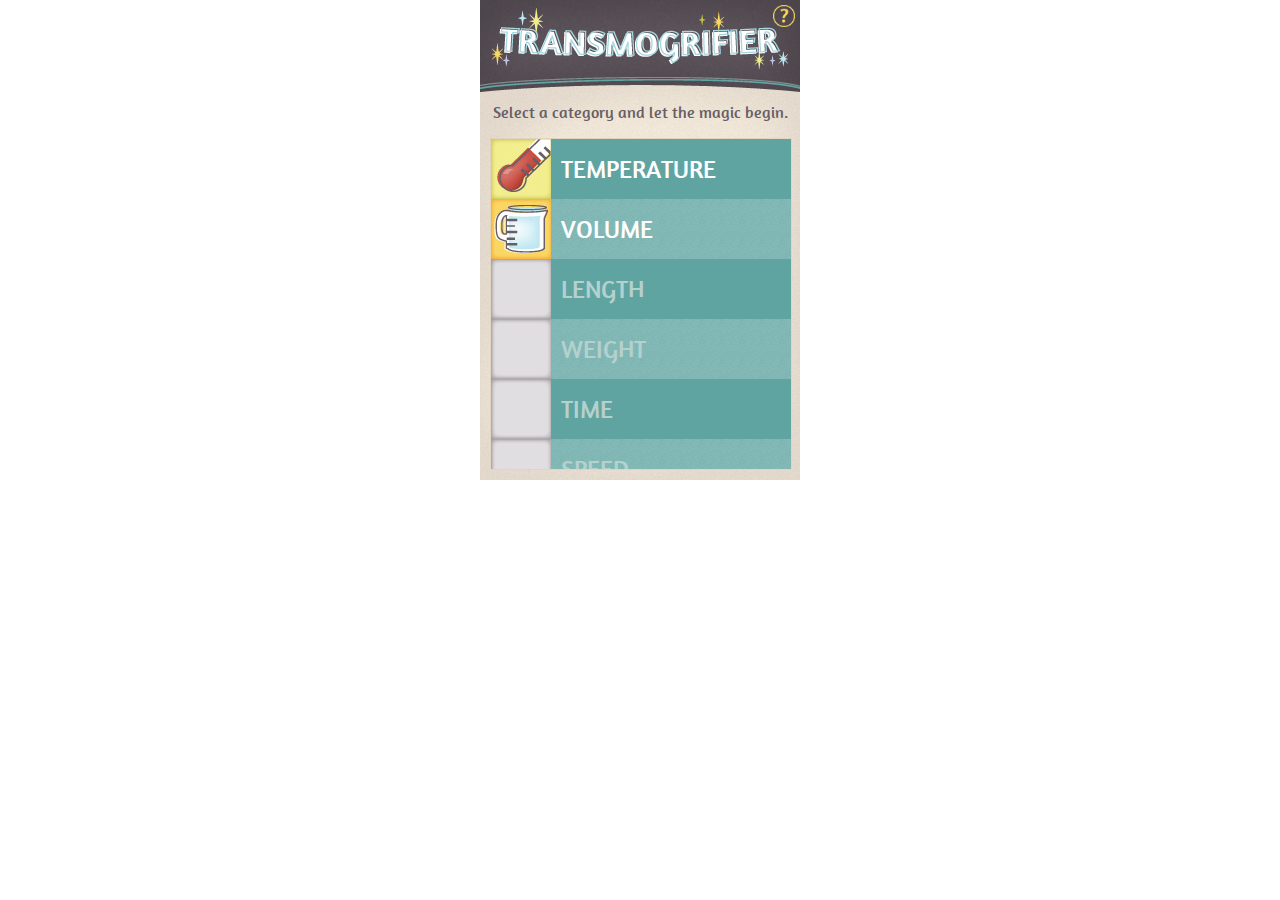
==== www/index.html @ 0f894308 "first update" ====
<!DOCTYPE html>
<html>

    <head>
    
        <meta http-equiv="Content-Type" content="text/html; charset=UTF-8" />
        <meta name="viewport" content="width=device-width" / >
        <title>Transmogrifier</title>
        
        <link href="css/reset.css" rel="stylesheet" type="text/css" />
        <link href="css/styles.css" rel="stylesheet" type="text/css" />
        
        <!--<script src="http://ajax.googleapis.com/ajax/libs/jquery/1/jquery.min.js" type="text/javascript"></script>-->
        <!--<script src="http://code.jquery.com/mobile/1.2.0/jquery.mobile-1.2.0.min.js"></script>-->
        <script src="js/jquery-1.8.2.min.js"></script>
        <script type="text/javascript" src="js/jquery.mobile.custom.min.js"></script>
        <script src="js/custom-form-elements.js" type="text/javascript"></script>
    
    <style>
	</style>
    
    
    </head>

    <body>
    
        <header>
             <div id="question"></div>
        	 <!--<h1>TRANSMOGRIFIER</h1>-->
        </header>
        
        <!-- MODAL BOX -->
        <div id="modalBox">
            <div class="CloseImg" onClick="hidebox('basic-modal-content');">
                <img src='images/x.png' alt='' />
            </div>
            <p>Transmogrifier</p>
        </div>
        <!--  -->
        
        <section>
        	<h2>Select a category and let the magic begin.</h2>
            
            <div id="selection">
            	<ul id="CategoryList">
                	<li><a href="temp.html">
                    	<div class="Icon" id="TempIcon"></div>
                        <h3>TEMPERATURE</h3></a>
                    </li>
                	<li><a href="volume.html">
                    	<div class="Icon" id="VolIcon"></div>
                        <h3>VOLUME</h3></a>
                    </li>
                	<li>
                    	<div class="Icon" id="LengthIcon"></div>
                        <h3>LENGTH</h3>
                    </li>
                	<li>
                    	<div class="Icon" id="WeightIcon"></div>
                        <h3>WEIGHT</h3>
                    </li>
                	<li>
                    	<div class="Icon" id="TimeIcon"></div>
                        <h3>TIME</h3>
                    </li>
                	<li>
                    	<div class="Icon" id="SpeedIcon"></div>
                        <h3>SPEED</h3>
                    </li>
                </ul>
            </div>
            
        </section>

<!-- Reveal Java -->
        <script type="text/javascript">
		$('#question').on('tap', function(event){
			alert("Tapped!");
			event.preventDefault();
				//showbox();
		});
		
		function showbox() {
			$('#modalBox').style.display = "block";
		}
		
		$('#modalBox').on('tap', function(event){
			//alert("Tapped!");
			event.preventDefault();
				//hidebox();
		});
		
		function hidebox() {
			$('#modalBox').style.display = "none";
		}
		
		</script>
        
    </body>

</html>
---- www/css/styles.css ----
@font-face {
    font-family: 'AmaranthRegular';
    src: url('../fonts/Amaranth-webfont.eot');
    src: url('../fonts/Amaranth-webfont.eot?#iefix') format('embedded-opentype'),
         url('../fonts/Amaranth-webfont.woff') format('woff'),
         url('../fonts/Amaranth-webfont.ttf') format('truetype'),
         url('../fonts/Amaranth-webfont.svg#AmaranthRegular') format('svg');
    font-weight: normal;
    font-style: normal;
}

@font-face {
    font-family: 'AmaranthBold';
    src: url('../fonts/Amaranth-Bold-webfont.eot');
    src: url('../fonts/Amaranth-Bold-webfont.eot?#iefix') format('embedded-opentype'),
         url('../fonts/Amaranth-Bold-webfont.woff') format('woff'),
         url('../fonts/Amaranth-Bold-webfont.ttf') format('truetype'),
         url('../fonts/Amaranth-Bold-webfont.svg#AmaranthBold') format('svg');
    font-weight: normal;
    font-style: normal;
}

html{
	font: 18px/27px 'AmaranthRegular', Arial, sans-serif;
}


body{
	width:100%;
	max-width:320px;
	height:480px;
	margin:auto;
	background:url(../images/Back.jpg) center no-repeat;
	/*background-size:cover;*/
}

h1{
	font-family:'AmaranthBold', Arial, sans-serif;
	font-size:30px;
	color:#faf6f0;
	line-height:75px;
	padding-top:10px;
}


header{
	background:url(../images/titleHead.png) no-repeat;
	width:100%;
	height:93px;
}

#question{
	background-image:url(../images/question.png);
	background-size:100%;
	width:6.8%; /*22px*/
	padding-top:6.8%;
	max-width:60px;
	max-height:60px;
	float:right;
	margin-right:5px;
	margin-top:5px;
	cursor:pointer;
}

section{
	width:100%;
}

h2{
	font-family:'AmaranthRegular', Arial, sans-serif;
	font-size:16px;
	color:#685E66;
	line-height:40px;
	text-align:center;
}

#selection{
	overflow:auto;
	width:93.75%;
	height:330px;
	margin:5px 3.125%;
	border: solid 1.5px #E3D4BD;
}

#CategoryList{
}

.Icon{
	background-image:url(../images/icon.jpg);
	width:60px;
	height:60px;
	float:left;
	margin-right:10px;
}

#CategoryList li{
	font-family:'AmaranthRegular', Arial, sans-serif;
	font-size:25px;
	line-height:60px;
	color:#B4D1CE;
}

#CategoryList li a{
	color:#fff;
	text-decoration:none;
}

#CategoryList li:nth-child(odd){
	background:#60a4a1;
}
#CategoryList li:nth-child(even){
	background:url(../images/table.jpg);
}

#TempIcon{
	background-image:url(../images/temp.jpg);
}
#VolIcon{
	background-image:url(../images/volume.jpg);
}


/* CATEGORY PAGE*/

.categoryHead{
	background:url(../images/catHead.png) no-repeat;
}

#tempHead{
	background:url(../images/thermo.png);
	width:57px;
	height:54px;
	float:left;
	margin:10px;
}

form{
	margin:20px 3.125%;
}

input{
	display: block;
	clear: left;
	float: left;
	padding:8px 10px;
	width:123px;
	height:46px;
	background:url(../images/input.png) no-repeat;
	border-style:none;
	font-size:32px;
	font-family:'Roboto', Arial, sans-serif;
	color:#5d565c;
	margin-top:2px;
	margin-right:4.3%; /*14px*/
}
.select{
	position:absolute;
	padding:10px;
	width:123px;
	height:43px;
	background:url(../images/select.png);
	font-size:25px;
	line-height:43px;
	color:#fefdfb;
}
select{
	padding:15px;
	font-size:23px;
	font-family:'Roboto', Arial, sans-serif;
}

/* ALTERNATE STYLING
.styled-select select {
	background: transparent;
	padding:12px 10px;
	width: 143px;
	font-size: 20px;
	line-height:42px;
	font-family:'Roboto', Arial, sans-serif;
	color:#fefdfb;
	line-height: 1;
	border: 0;
	border-radius: 0;
	height: 63px;
	-webkit-appearance: none;
}
.styled-select {
	width: 143px;
	height: 63px;
	overflow: hidden;
	background:url(../images/select.png);
	border: none;
	font-family:'Roboto', Arial, sans-serif;
}
*/

#equals{
	background:url(../images/equal.png) no-repeat;
	width:45px;
	height:35px;
	margin:12px auto;
}

#return{
	width:42px;
	height:43px;
	margin-top:110px;
	margin-left:15px;
}
#return a{
	display:block;
	width:100%;
	height:100%;
	background:url(../images/home.png) no-repeat;
	background-size:contain;
}
	
	
/* MODAL */
#modalBox{
	display:none;
	height:300px;
	width:300px;
	position:absolute;
	z-index:9998;
	margin:auto;
	color:black;
	background-color:#333;
	border:0px solid #444;
	padding:20px;
	border-radius: 3px;
	box-shadow: 2px 3px 5px #111;
}

.CloseImg {
	float:right;
	margin-top:-15px;
	margin-right:-15px;
	width:25px;
	height:29px;
	cursor:pointer;
	opacity: .8;
}

.CloseImg:hover {
	opacity: 1;
}


/* MOBILE STYLES: PORTRAIT */
@media only screen and (max-width: 479px){
	
	
}

/* MOBILE STYLES: LANDSCAPE */
@media only screen and (min-width: 480px) and (max-width: 767px){
	
	
}

/* TABLET STYLES: PORTRAIT */
@media only screen and (min-width: 768px) and (max-width: 959px){
	
	
}

/* TABLET STYLES: LANDSCAPE */
@media only screen and (min-width: 960px) and (max-width: 1024px){
	
	
}

/* DESKTOP STYLES */
@media only screen and (min-width: 1025px){
	
	
}
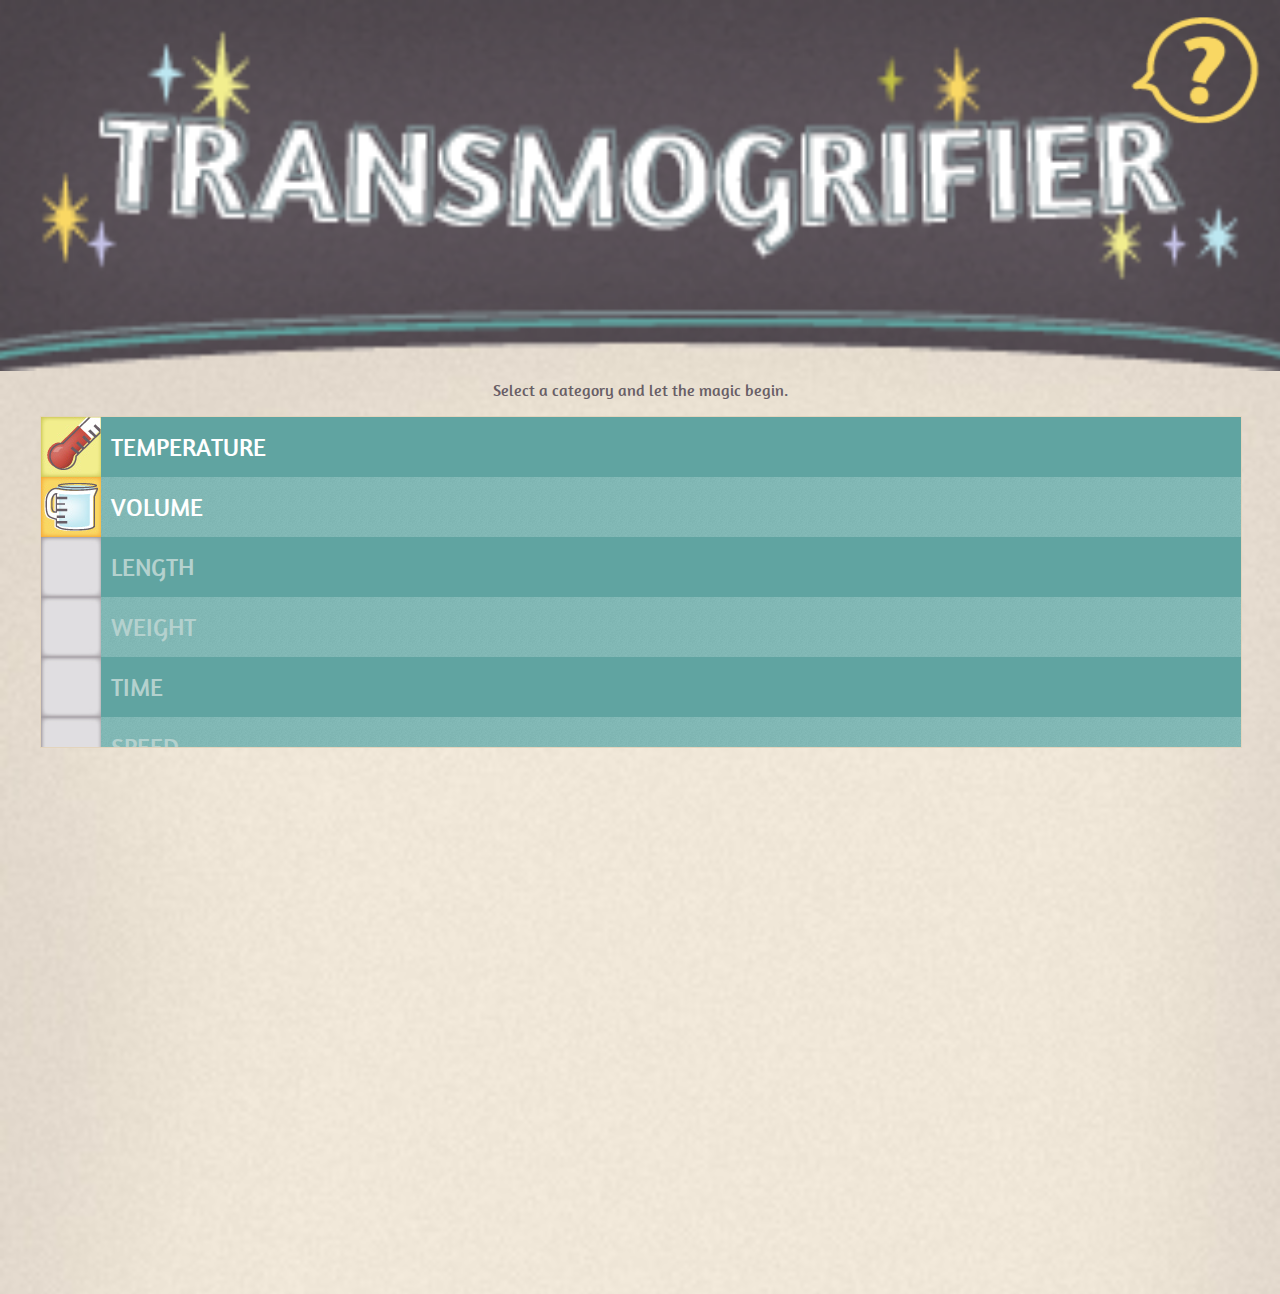
==== commit bdd509d3: "update april 24" ====
--- a/www/index.html
+++ b/www/index.html
@@ -24,19 +24,27 @@
 
     <body>
     
-        <header>
-             <div id="question"></div>
+        <div id="question"></div>
+    <!-- MODAL BOX -->
+        <div id="modalMask" style="display:none;">
+            <div id="modalBox">
+                <div class="CloseImg" onClick="hidebox('basic-modal-content');">
+                    <img src='images/x.png' alt='' />
+                </div>
+                <h4>trans·mog·ri·fy</h4>
+                <div id="pronounciation"></div>
+                <h5>VERB</h5><p>1. to transform, esp. in a surprising or magical manner.<br>
+                2. to convert measurement units in the blink of an eye.</p>
+                <h5>SYNONYMS</h5><p>transform - alter - change - transmute - convert</p>
+            </div>
+        </div>
+        <!--  -->
+        
+            <header>     
         	 <!--<h1>TRANSMOGRIFIER</h1>-->
         </header>
         
-        <!-- MODAL BOX -->
-        <div id="modalBox">
-            <div class="CloseImg" onClick="hidebox('basic-modal-content');">
-                <img src='images/x.png' alt='' />
-            </div>
-            <p>Transmogrifier</p>
-        </div>
-        <!--  -->
+        
         
         <section>
         	<h2>Select a category and let the magic begin.</h2>
@@ -75,24 +83,37 @@
 <!-- Reveal Java -->
         <script type="text/javascript">
 		$('#question').on('tap', function(event){
-			alert("Tapped!");
+			//alert("Tapped!");
 			event.preventDefault();
-				//showbox();
+				showbox('modalMask');
 		});
 		
-		function showbox() {
-			$('#modalBox').style.display = "block";
+		function showbox(box) {
+			//$('#modalMask').style.display = "block";
+			var box=document.getElementById(box);
+			if (box.style.display == "block") box.style.display = "none";
+				  else box.style.display = "block";
 		}
 		
-		$('#modalBox').on('tap', function(event){
-			//alert("Tapped!");
+		$('#modalMask').on('tap', function(event){
 			event.preventDefault();
-				//hidebox();
+			if($(event.target).is('#pronounciation')) {
+				//play the pronounciation
+				alert('"Trans·mog·ri·fy"');
+			}
+			else if($(event.target).is('h4')) {
+			}
+			else if($(event.target).is('h5')) {
+			}
+			else if($(event.target).is('p')) {
+			}
+			else if($(event.target).is('#modalBox')) {
+			}
+			else{
+				//alert("closing the box");
+				showbox('modalMask');
+			}
 		});
-		
-		function hidebox() {
-			$('#modalBox').style.display = "none";
-		}
 		
 		</script>
         
--- a/www/css/styles.css
+++ b/www/css/styles.css
@@ -27,39 +27,55 @@
 
 body{
 	width:100%;
-	max-width:320px;
+	/*max-width:320px;*/
 	height:480px;
 	margin:auto;
-	background:url(../images/Back.jpg) center no-repeat;
-	/*background-size:cover;*/
+	background-color:#e1d7ca;
+	background-image:url(../images/Back.jpg);
+	background-repeat:no-repeat;
+	background-size:cover;
+}
+
+#question{
+	position:absolute;
+	right:1.56%;
+	top:1.56%;
+	background-image:url(../images/question.png);
+	background-position:top right;
+	background-repeat:no-repeat;
+	background-size:65%;
+	width:15.6%; /*22px*/
+	padding-top:100%;
+	/*max-width:60px;
+	max-height:60px;*/
+	/*float:right;
+	margin-right:5px;
+	margin-top:5px;*/
+	cursor:pointer;
+}
+
+
+header{
+	background:url(../images/titleHead.png) top no-repeat;
+	background-size:cover;
+	width:100%;
+	/*height:93px;*/
+	padding-top:29%;
+}
+
+#head{
+	position:absolute;
+	top:0;
+	width:100%;
 }
 
 h1{
+	float:left;
 	font-family:'AmaranthBold', Arial, sans-serif;
 	font-size:30px;
 	color:#faf6f0;
 	line-height:75px;
 	padding-top:10px;
-}
-
-
-header{
-	background:url(../images/titleHead.png) no-repeat;
-	width:100%;
-	height:93px;
-}
-
-#question{
-	background-image:url(../images/question.png);
-	background-size:100%;
-	width:6.8%; /*22px*/
-	padding-top:6.8%;
-	max-width:60px;
-	max-height:60px;
-	float:right;
-	margin-right:5px;
-	margin-top:5px;
-	cursor:pointer;
 }
 
 section{
@@ -123,24 +139,36 @@
 /* CATEGORY PAGE*/
 
 .categoryHead{
-	background:url(../images/catHead.png) no-repeat;
+	background:url(../images/catHead.png) top no-repeat;
+	background-size:cover;
 }
 
 #tempHead{
-	background:url(../images/thermo.png);
-	width:57px;
-	height:54px;
+	background:url(../images/thermo.png) no-repeat;
+	background-size:contain;
+	width:17.81%; /*57px*/
+	padding-top:94.73%;
 	float:left;
-	margin:10px;
+	margin:3.125%;
+}
+#volHead{
+	background:url(../images/vol.png) no-repeat;
+	background-size:contain;
+	width:15%; /*48px*/
+	padding-top:89.58%;
+	float:left;
+	margin:6% 3.125% 0 7%;
 }
 
 form{
-	margin:20px 3.125%;
+	position:relative;
+	width:300px;
+	margin:20px auto; /*3.125%*/
 }
 
 input{
 	display: block;
-	clear: left;
+	/*clear: left;*/
 	float: left;
 	padding:8px 10px;
 	width:123px;
@@ -155,44 +183,23 @@
 }
 .select{
 	position:absolute;
+	right:0px;
+	/*display:block;*/
+	float:right;
 	padding:10px;
-	width:123px;
+	width:123px; /*41%*/
 	height:43px;
 	background:url(../images/select.png);
-	font-size:25px;
+	font-size:23px;
 	line-height:43px;
 	color:#fefdfb;
 }
 select{
 	padding:15px;
-	font-size:23px;
+	font-size:22px;
 	font-family:'Roboto', Arial, sans-serif;
-}
-
-/* ALTERNATE STYLING
-.styled-select select {
-	background: transparent;
-	padding:12px 10px;
-	width: 143px;
-	font-size: 20px;
-	line-height:42px;
-	font-family:'Roboto', Arial, sans-serif;
-	color:#fefdfb;
-	line-height: 1;
-	border: 0;
-	border-radius: 0;
-	height: 63px;
-	-webkit-appearance: none;
-}
-.styled-select {
-	width: 143px;
-	height: 63px;
-	overflow: hidden;
-	background:url(../images/select.png);
-	border: none;
-	font-family:'Roboto', Arial, sans-serif;
-}
-*/
+	cursor:pointer;
+}
 
 #equals{
 	background:url(../images/equal.png) no-repeat;
@@ -202,34 +209,40 @@
 }
 
 #return{
-	width:42px;
-	height:43px;
+	width:13.125%;
+	/*height:43px;*/
 	margin-top:110px;
-	margin-left:15px;
+	margin-left:4.687%; /*15px*/
 }
 #return a{
 	display:block;
 	width:100%;
-	height:100%;
+	padding-top:100%;
 	background:url(../images/home.png) no-repeat;
 	background-size:contain;
 }
 	
 	
 /* MODAL */
+#modalMask{
+	display:;
+	position:absolute;
+	background-color:rgba(00, 00, 00, .7);
+	width:100%;
+	height:100%;
+	padding:0;
+	margin:0;
+}
+
 #modalBox{
-	display:none;
-	height:300px;
-	width:300px;
-	position:absolute;
-	z-index:9998;
-	margin:auto;
-	color:black;
-	background-color:#333;
-	border:0px solid #444;
-	padding:20px;
+	display:;
+	width:81.25%;
+	margin:100px 3.125%;
+	color:white;
+	background-color:#4C484B;
+	padding:25px 6.25%;
 	border-radius: 3px;
-	box-shadow: 2px 3px 5px #111;
+	box-shadow: 0 0 10px #111;
 }
 
 .CloseImg {
@@ -246,33 +259,49 @@
 	opacity: 1;
 }
 
+h4{
+	font-family:'AmaranthBold', Arial, sans-serif;
+	font-size:30px;
+	color:#faf6f0;
+}
+h5{
+	color:#C8CDCE;
+	font-size:14px;
+	margin-top:15px;
+}
+
+#pronounciation{
+	background:url(../images/phonetic.jpg) no-repeat;
+	width:182px;
+	height:23px;
+	margin-bottom:20px;
+}
+
+
 
 /* MOBILE STYLES: PORTRAIT */
-@media only screen and (max-width: 479px){
-	
-	
-}
-
-/* MOBILE STYLES: LANDSCAPE */
-@media only screen and (min-width: 480px) and (max-width: 767px){
-	
-	
+@media only screen and (max-width: 767px){
+	
+	h1{
+		font-size:30px;
+		line-height:75px;
+	}
 }
 
 /* TABLET STYLES: PORTRAIT */
-@media only screen and (min-width: 768px) and (max-width: 959px){
-	
-	
-}
-
-/* TABLET STYLES: LANDSCAPE */
-@media only screen and (min-width: 960px) and (max-width: 1024px){
-	
-	
+@media only screen and (min-width: 768px) and (max-width: 1024px){
+	
+	h1{
+		font-size:60px;
+		line-height:200px;
+	}
 }
 
 /* DESKTOP STYLES */
 @media only screen and (min-width: 1025px){
 	
-	
+	h1{
+		font-size:90px;
+		line-height:300px;
+	}
 }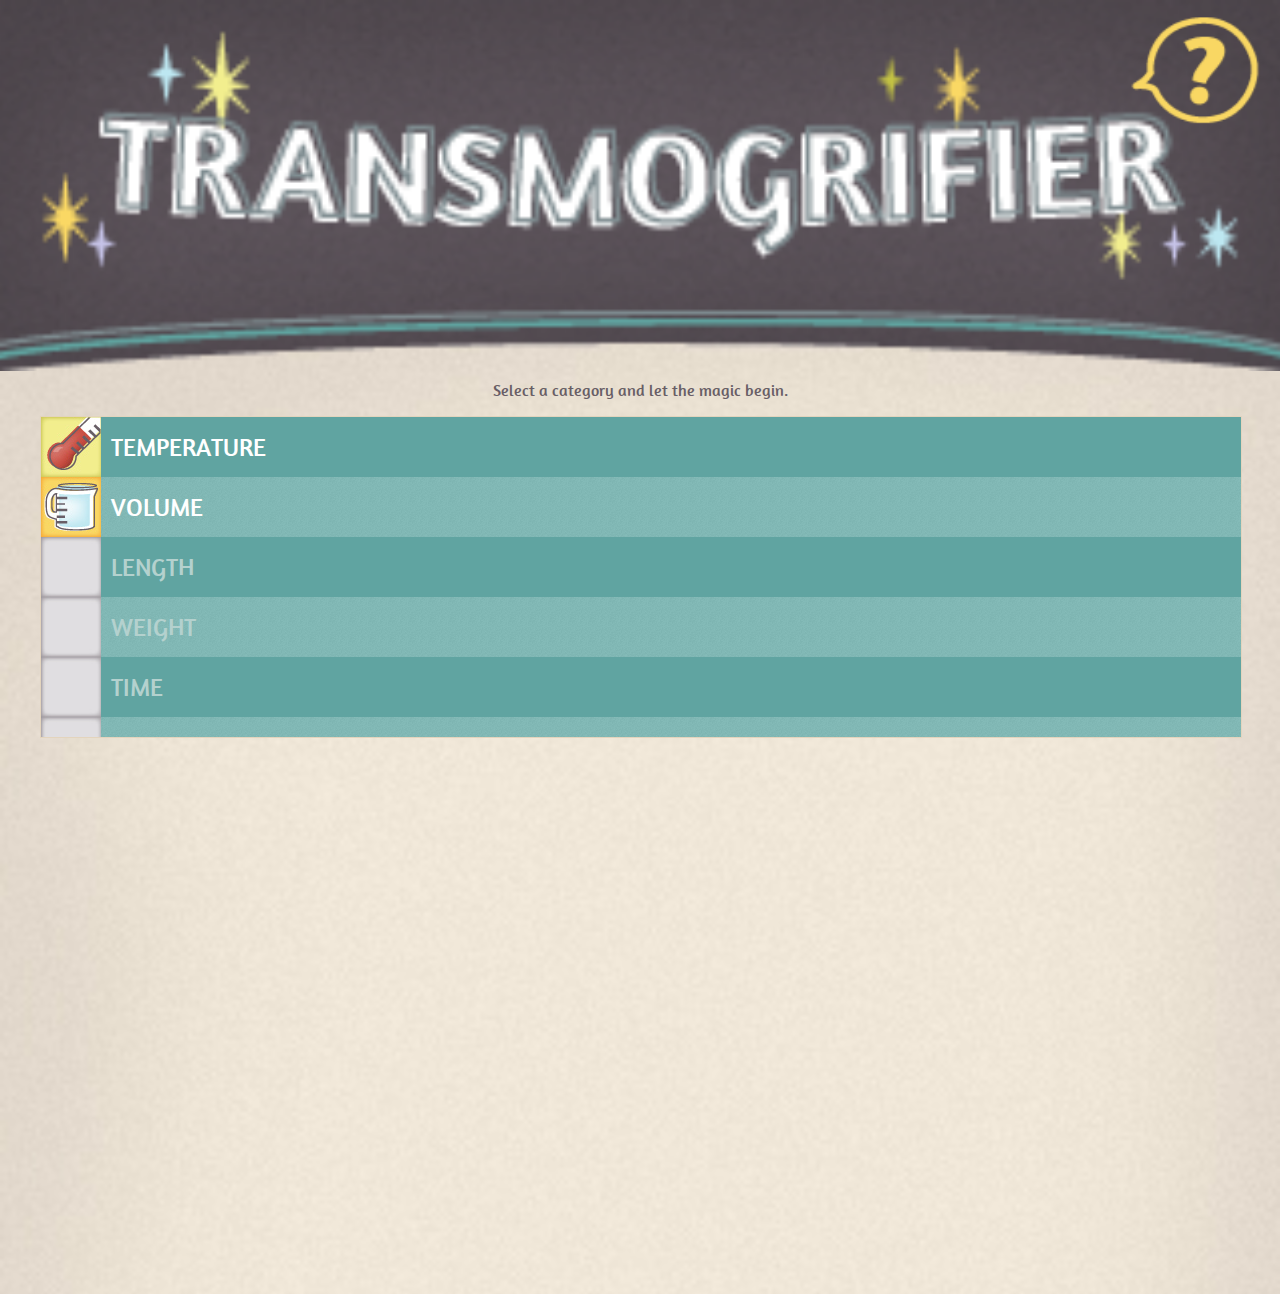
==== commit 67fdff67: "April 29 update" ====
--- a/www/index.html
+++ b/www/index.html
@@ -28,9 +28,6 @@
     <!-- MODAL BOX -->
         <div id="modalMask" style="display:none;">
             <div id="modalBox">
-                <div class="CloseImg" onClick="hidebox('basic-modal-content');">
-                    <img src='images/x.png' alt='' />
-                </div>
                 <h4>trans·mog·ri·fy</h4>
                 <div id="pronounciation"></div>
                 <h5>VERB</h5><p>1. to transform, esp. in a surprising or magical manner.<br>
--- a/www/css/styles.css
+++ b/www/css/styles.css
@@ -28,7 +28,7 @@
 body{
 	width:100%;
 	/*max-width:320px;*/
-	height:480px;
+	/*height:480px;*/
 	margin:auto;
 	background-color:#e1d7ca;
 	background-image:url(../images/Back.jpg);
@@ -93,7 +93,7 @@
 #selection{
 	overflow:auto;
 	width:93.75%;
-	height:330px;
+	height:320px; /*330px*/
 	margin:5px 3.125%;
 	border: solid 1.5px #E3D4BD;
 }
@@ -164,6 +164,11 @@
 	position:relative;
 	width:300px;
 	margin:20px auto; /*3.125%*/
+}
+
+#formTop, #formBottom{
+	width:100%;
+	height:70px;
 }
 
 input{
@@ -211,7 +216,7 @@
 #return{
 	width:13.125%;
 	/*height:43px;*/
-	margin-top:110px;
+	margin-top:95px;
 	margin-left:4.687%; /*15px*/
 }
 #return a{
@@ -275,6 +280,7 @@
 	width:182px;
 	height:23px;
 	margin-bottom:20px;
+	cursor:pointer;
 }
 
 
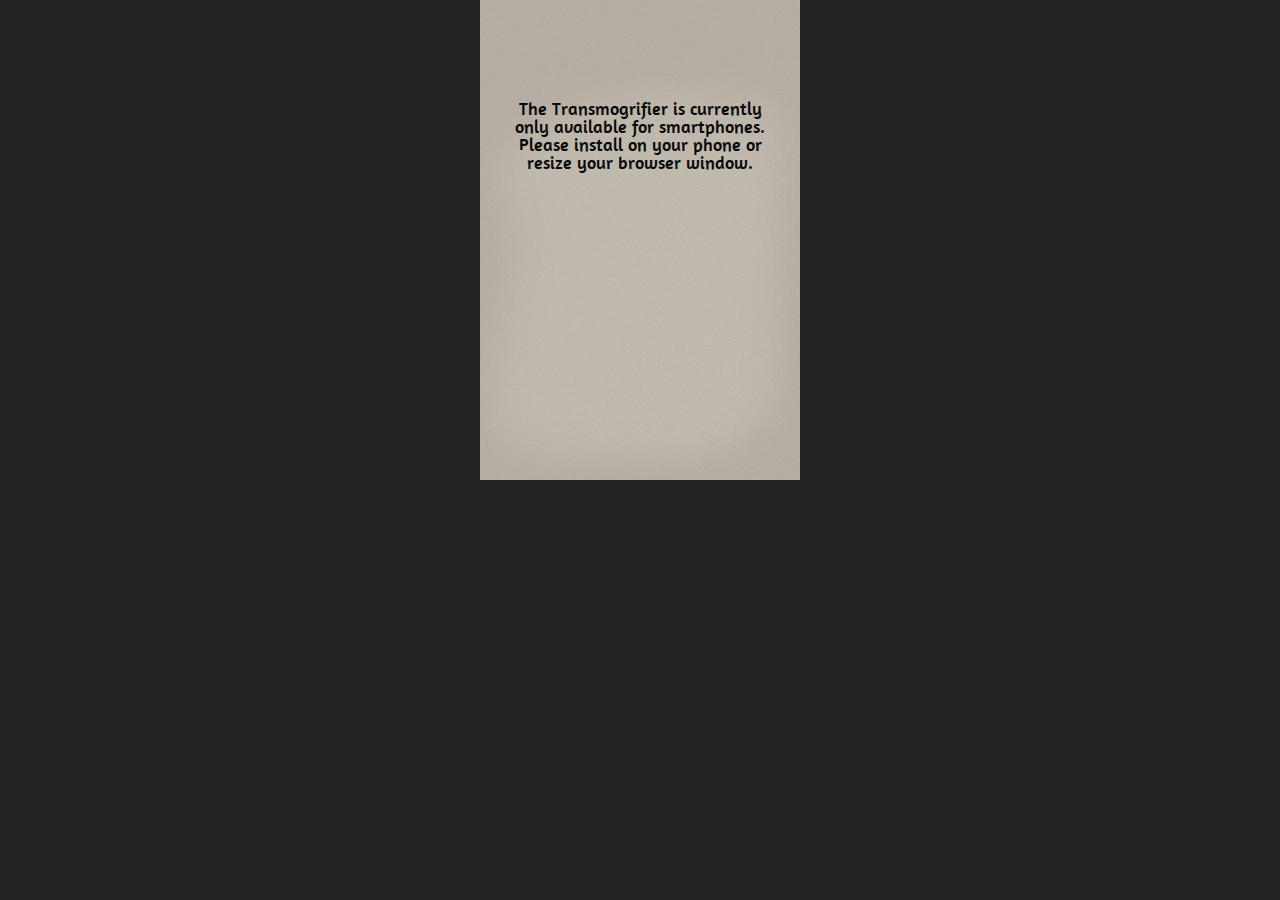
==== commit 413bc112: "May5 update" ====
--- a/www/index.html
+++ b/www/index.html
@@ -14,32 +14,41 @@
         <!--<script src="http://code.jquery.com/mobile/1.2.0/jquery.mobile-1.2.0.min.js"></script>-->
         <script src="js/jquery-1.8.2.min.js"></script>
         <script type="text/javascript" src="js/jquery.mobile.custom.min.js"></script>
-        <script src="js/custom-form-elements.js" type="text/javascript"></script>
+  		<script type="text/javascript" src="js/pagefade.js"></script>
+        
+    	<script language="javascript" type="text/javascript">
+			
+		 </script>
     
     <style>
 	</style>
     
     
     </head>
-
+	
+    
     <body>
-    
+        <p id="whoops">The Transmogrifier is currently only available for smartphones.<br/>Please install on your phone or resize your browser window.</p>
+        
         <div id="question"></div>
     <!-- MODAL BOX -->
         <div id="modalMask" style="display:none;">
             <div id="modalBox">
-                <h4>trans·mog·ri·fy</h4>
-                <div id="pronounciation"></div>
-                <h5>VERB</h5><p>1. to transform, esp. in a surprising or magical manner.<br>
-                2. to convert measurement units in the blink of an eye.</p>
-                <h5>SYNONYMS</h5><p>transform - alter - change - transmute - convert</p>
+            	<div id="modalContent">
+                    <h4>trans·mog·ri·fy</h4>
+                    <div id="pronounciation"></div>
+                    <h5>VERB</h5><p>1. to transform, esp. in a surprising or magical manner.<br>
+                    2. to convert measurement units in the blink of an eye.</p>
+                    <h5>SYNONYMS</h5><p>transform - alter - change - transmute - convert</p>
+                    <span id="sound"></span>
+                </div>
             </div>
         </div>
         <!--  -->
         
             <header>     
         	 <!--<h1>TRANSMOGRIFIER</h1>-->
-        </header>
+        	</header>
         
         
         
@@ -47,12 +56,13 @@
         	<h2>Select a category and let the magic begin.</h2>
             
             <div id="selection">
+            	<div id="shadow"></div>
             	<ul id="CategoryList">
-                	<li><a href="temp.html">
+                	<li><a href="temp.html" class="transition">
                     	<div class="Icon" id="TempIcon"></div>
                         <h3>TEMPERATURE</h3></a>
                     </li>
-                	<li><a href="volume.html">
+                	<li><a href="volume.html" class="transition">
                     	<div class="Icon" id="VolIcon"></div>
                         <h3>VOLUME</h3></a>
                     </li>
@@ -82,21 +92,70 @@
 		$('#question').on('tap', function(event){
 			//alert("Tapped!");
 			event.preventDefault();
-				showbox('modalMask');
+				showbox();
+				//growbox();
+				setTimeout(growbox,00);
+				
 		});
 		
-		function showbox(box) {
-			//$('#modalMask').style.display = "block";
-			var box=document.getElementById(box);
-			if (box.style.display == "block") box.style.display = "none";
-				  else box.style.display = "block";
+		function showbox() {
+			$('#modalMask').fadeToggle(300);
+			//var box=document.getElementById('modalMask');	
+			//if (box.style.display == "block") box.style.display = "none";
+				//  else box.style.display = "block";
+		}
+		
+		function growbox() {
+		
+			$('#modalBox').animate({
+				height: [250, 'swing'],
+				width: ['81.25%', 'swing'],
+				marginTop:100,
+				marginRight: '3.125%'
+				}, 500, function() {
+				// Animation complete.
+					$('#modalContent').fadeIn(500);
+			});
+
+			/*$('#modalBox').toggle(function() {
+					$('#modalBox').animate({height: '250'});
+				}, function() {
+					$('#modalBox').animate({height: '0'});
+				});
+			*/
+		}
+		
+		function get_random()
+		{
+			var ranNum= Math.floor(Math.random()*4);
+			return ranNum;
+		}
+		
+		function playSound(soundfile) {
+				 //alert('play sound!');
+				 document.getElementById("sound").innerHTML=
+				 "<embed src=\""+soundfile+"\" hidden=\"true\" autostart=\"true\" loop=\"false\" />";
 		}
 		
 		$('#modalMask').on('tap', function(event){
 			event.preventDefault();
 			if($(event.target).is('#pronounciation')) {
 				//play the pronounciation
-				alert('"Trans·mog·ri·fy"');
+				//alert('"Trans·mog·ri·fy"');
+				
+				var whichClip=get_random();
+		
+				var clip=new Array(5)
+				 clip[0]="audio/Melissa.mp3";
+				 clip[1]="audio/Jake.mp3";
+				 clip[2]="audio/Shawn.mp3";   
+				 clip[3]="audio/Mark.mp3";
+			  
+			   //alert(clip[whichClip]);
+			   
+				playSound(clip[whichClip]);
+			}
+			/*else if($(event.target).is('#modalBox')) {
 			}
 			else if($(event.target).is('h4')) {
 			}
@@ -104,13 +163,32 @@
 			}
 			else if($(event.target).is('p')) {
 			}
-			else if($(event.target).is('#modalBox')) {
-			}
+			else if($(event.target).is('#modalContent')) {
+			}*/
 			else{
 				//alert("closing the box");
-				showbox('modalMask');
+				shrinkbox();
+				//showbox();
+				setTimeout(showbox,300);
+				event.stopPropagation();
 			}
 		});
+		
+		function shrinkbox() {
+		
+			$('#modalContent').fadeOut(200, function() {
+			
+				$('#modalBox').animate({
+				height: [0, 'swing'],
+				width: [0, 'swing'],
+				marginTop:10,
+				marginRight:10
+				}, 300
+				);
+				
+			});
+		}
+		 
 		
 		</script>
         
--- a/www/css/styles.css
+++ b/www/css/styles.css
@@ -20,292 +20,662 @@
     font-style: normal;
 }
 
-html{
-	font: 18px/27px 'AmaranthRegular', Arial, sans-serif;
-}
-
-
-body{
-	width:100%;
-	/*max-width:320px;*/
-	/*height:480px;*/
-	margin:auto;
-	background-color:#e1d7ca;
-	background-image:url(../images/Back.jpg);
-	background-repeat:no-repeat;
-	background-size:cover;
-}
-
-#question{
-	position:absolute;
-	right:1.56%;
-	top:1.56%;
-	background-image:url(../images/question.png);
-	background-position:top right;
-	background-repeat:no-repeat;
-	background-size:65%;
-	width:15.6%; /*22px*/
-	padding-top:100%;
-	/*max-width:60px;
-	max-height:60px;*/
-	/*float:right;
-	margin-right:5px;
-	margin-top:5px;*/
-	cursor:pointer;
-}
-
-
-header{
-	background:url(../images/titleHead.png) top no-repeat;
-	background-size:cover;
-	width:100%;
-	/*height:93px;*/
-	padding-top:29%;
-}
-
-#head{
-	position:absolute;
-	top:0;
-	width:100%;
-}
-
-h1{
-	float:left;
-	font-family:'AmaranthBold', Arial, sans-serif;
-	font-size:30px;
-	color:#faf6f0;
-	line-height:75px;
-	padding-top:10px;
-}
-
-section{
-	width:100%;
-}
-
-h2{
-	font-family:'AmaranthRegular', Arial, sans-serif;
-	font-size:16px;
-	color:#685E66;
-	line-height:40px;
-	text-align:center;
-}
-
-#selection{
-	overflow:auto;
-	width:93.75%;
-	height:320px; /*330px*/
-	margin:5px 3.125%;
-	border: solid 1.5px #E3D4BD;
-}
-
-#CategoryList{
-}
-
-.Icon{
-	background-image:url(../images/icon.jpg);
-	width:60px;
-	height:60px;
-	float:left;
-	margin-right:10px;
-}
-
-#CategoryList li{
-	font-family:'AmaranthRegular', Arial, sans-serif;
-	font-size:25px;
-	line-height:60px;
-	color:#B4D1CE;
-}
-
-#CategoryList li a{
-	color:#fff;
-	text-decoration:none;
-}
-
-#CategoryList li:nth-child(odd){
-	background:#60a4a1;
-}
-#CategoryList li:nth-child(even){
-	background:url(../images/table.jpg);
-}
-
-#TempIcon{
-	background-image:url(../images/temp.jpg);
-}
-#VolIcon{
-	background-image:url(../images/volume.jpg);
-}
-
-
-/* CATEGORY PAGE*/
-
-.categoryHead{
-	background:url(../images/catHead.png) top no-repeat;
-	background-size:cover;
-}
-
-#tempHead{
-	background:url(../images/thermo.png) no-repeat;
-	background-size:contain;
-	width:17.81%; /*57px*/
-	padding-top:94.73%;
-	float:left;
-	margin:3.125%;
-}
-#volHead{
-	background:url(../images/vol.png) no-repeat;
-	background-size:contain;
-	width:15%; /*48px*/
-	padding-top:89.58%;
-	float:left;
-	margin:6% 3.125% 0 7%;
-}
-
-form{
-	position:relative;
-	width:300px;
-	margin:20px auto; /*3.125%*/
-}
-
-#formTop, #formBottom{
-	width:100%;
-	height:70px;
-}
-
-input{
-	display: block;
-	/*clear: left;*/
-	float: left;
-	padding:8px 10px;
-	width:123px;
-	height:46px;
-	background:url(../images/input.png) no-repeat;
-	border-style:none;
-	font-size:32px;
-	font-family:'Roboto', Arial, sans-serif;
-	color:#5d565c;
-	margin-top:2px;
-	margin-right:4.3%; /*14px*/
-}
-.select{
-	position:absolute;
-	right:0px;
-	/*display:block;*/
-	float:right;
-	padding:10px;
-	width:123px; /*41%*/
-	height:43px;
-	background:url(../images/select.png);
-	font-size:23px;
-	line-height:43px;
-	color:#fefdfb;
-}
-select{
-	padding:15px;
-	font-size:22px;
-	font-family:'Roboto', Arial, sans-serif;
-	cursor:pointer;
-}
-
-#equals{
-	background:url(../images/equal.png) no-repeat;
-	width:45px;
-	height:35px;
-	margin:12px auto;
-}
-
-#return{
-	width:13.125%;
-	/*height:43px;*/
-	margin-top:95px;
-	margin-left:4.687%; /*15px*/
-}
-#return a{
-	display:block;
-	width:100%;
-	padding-top:100%;
-	background:url(../images/home.png) no-repeat;
-	background-size:contain;
-}
-	
-	
-/* MODAL */
-#modalMask{
-	display:;
-	position:absolute;
-	background-color:rgba(00, 00, 00, .7);
-	width:100%;
-	height:100%;
-	padding:0;
-	margin:0;
-}
-
-#modalBox{
-	display:;
-	width:81.25%;
-	margin:100px 3.125%;
-	color:white;
-	background-color:#4C484B;
-	padding:25px 6.25%;
-	border-radius: 3px;
-	box-shadow: 0 0 10px #111;
-}
-
-.CloseImg {
-	float:right;
-	margin-top:-15px;
-	margin-right:-15px;
-	width:25px;
-	height:29px;
-	cursor:pointer;
-	opacity: .8;
-}
-
-.CloseImg:hover {
-	opacity: 1;
-}
-
-h4{
-	font-family:'AmaranthBold', Arial, sans-serif;
-	font-size:30px;
-	color:#faf6f0;
-}
-h5{
-	color:#C8CDCE;
-	font-size:14px;
-	margin-top:15px;
-}
-
-#pronounciation{
-	background:url(../images/phonetic.jpg) no-repeat;
-	width:182px;
-	height:23px;
-	margin-bottom:20px;
-	cursor:pointer;
-}
-
-
 
 /* MOBILE STYLES: PORTRAIT */
 @media only screen and (max-width: 767px){
 	
+	#whoops{
+		display:none;
+	}
+	
+	html{
+		font: 18px/27px 'AmaranthRegular', Arial, sans-serif;
+		background-color:#e1d7ca;
+		background-image:url(../images/html.jpg);
+		background-repeat:no-repeat;
+		background-size:cover;
+	}
+	
+	
+	body{
+		width:100%;
+		/*max-width:320px;*/
+		/*height:480px;*/
+		margin:auto;
+		background-image:url(../images/Back.jpg);
+		background-repeat:no-repeat;
+		background-size:cover;
+	}
+		
+	#question{
+		position:absolute;
+		right:1.56%;
+		top:1.56%;
+		background-image:url(../images/question.png);
+		background-position:top right;
+		background-repeat:no-repeat;
+		background-size:65%;
+		width:15.6%; /*22px*/
+		padding-top:100%;
+		/*max-width:60px;
+		max-height:60px;*/
+		/*float:right;
+		margin-right:5px;
+		margin-top:5px;*/
+		cursor:pointer;
+	}
+	
+	
+	header{
+		background:url(../images/titleHead.png) top no-repeat;
+		background-size:cover;
+		width:100%;
+		/*height:93px;*/
+		padding-top:29%;
+	}
+	
+	#head{
+		position:absolute;
+		top:0;
+		width:100%;
+	}
+	
 	h1{
+		float:left;
+		font-family:'AmaranthBold', Arial, sans-serif;
 		font-size:30px;
+		color:#faf6f0;
 		line-height:75px;
-	}
+		padding-top:10px;
+	}
+	
+	section{
+		width:100%;
+	}
+	
+	h2{
+		font-family:'AmaranthRegular', Arial, sans-serif;
+		font-size:16px;
+		color:#685E66;
+		line-height:40px;
+		text-align:center;
+	}
+	
+	#selection{
+		overflow:auto;
+		width:93.75%;
+		height:325px; /*330px*/
+		margin:5px 3.125%;
+		border: solid 1.5px #E3D4BD;
+		box-shadow:inset 15px #000;
+	}
+	
+	#shadow{
+		position:absolute;
+		background-image:url(../images/inset_shadow.png);
+		width:93.75%;
+		height:10px;
+		overflow:hidden;
+	}
+	
+	#CategoryList{
+	}
+	
+	.Icon{
+		background-image:url(../images/icon.jpg);
+		width:60px;
+		height:60px;
+		float:left;
+		margin-right:10px;
+	}
+	
+	#CategoryList li{
+		font-family:'AmaranthRegular', Arial, sans-serif;
+		font-size:25px;
+		line-height:60px;
+		color:#B4D1CE;
+	}
+	
+	#CategoryList li a{
+		color:#fff;
+		text-decoration:none;
+	}
+	
+	#CategoryList li:nth-child(odd){
+		background:#60a4a1;
+	}
+	#CategoryList li:nth-child(even){
+		background:url(../images/table.jpg);
+	}
+	
+	#TempIcon{
+		background-image:url(../images/temp.jpg);
+	}
+	#VolIcon{
+		background-image:url(../images/volume.jpg);
+	}
+	
+	
+	/* CATEGORY PAGE*/
+	
+	.categoryHead{
+		background:url(../images/catHead.png) top no-repeat;
+		background-size:cover;
+	}
+	
+	#tempHead{
+		background:url(../images/thermo.png) no-repeat;
+		background-size:contain;
+		width:17.81%; /*57px*/
+		padding-top:94.73%;
+		float:left;
+		margin:3.125%;
+	}
+	#volHead{
+		background:url(../images/vol.png) no-repeat;
+		background-size:contain;
+		width:15%; /*48px*/
+		padding-top:89.58%;
+		float:left;
+		margin:6% 3.125% 0 7%;
+	}
+	
+	form{
+		position:relative;
+		width:300px;
+		margin:20px auto; /*3.125%*/
+	}
+	
+	#formTop, #formBottom{
+		width:100%;
+		height:70px;
+	}
+	
+	input{
+		display: block;
+		/*clear: left;*/
+		float: left;
+		padding:8px 10px;
+		width:123px;
+		height:46px;
+		background:url(../images/input.png) no-repeat;
+		border-style:none;
+		font-size:32px;
+		font-family:'Roboto', Arial, sans-serif;
+		color:#5d565c;
+		margin-top:2px;
+		margin-right:4.3%; /*14px*/
+	}
+	.select{
+		position:absolute;
+		right:0px;
+		/*display:block;*/
+		float:right;
+		padding:10px;
+		width:123px; /*41%*/
+		height:43px;
+		background:url(../images/select.png);
+		font-size:23px;
+		line-height:43px;
+		color:#fefdfb;
+	}
+	select{
+		padding:15px;
+		font-size:22px;
+		font-family:'Roboto', Arial, sans-serif;
+		cursor:pointer;
+	}
+	
+	#equals{
+		background:url(../images/equal.png) no-repeat;
+		width:45px;
+		height:35px;
+		margin:12px auto;
+	}
+	
+	#return{
+		position:absolute;
+		width:13.125%;
+		/*height:43px;
+		margin-top:95px; */
+		margin-left:4.687%; /*15px*/
+		bottom:15px;
+	}
+	#return a{
+		display:block;
+		width:100%;
+		padding-top:100%;
+		background:url(../images/home.png) no-repeat;
+		background-size:contain;
+	}
+		
+		
+	/* //////////////////////  MODAL  /////////////////////////////// */
+	#modalMask{
+		display:;
+		position:absolute;
+		background-color:rgba(00, 00, 00, .7);
+		width:100%;
+		height:100%;
+		padding:0;
+		margin:0;
+		z-index:100;
+	}
+	
+	#modalBox{
+		float:right;
+		display:;
+		width:0; /*81.25%*/
+		height:0;
+		/*margin:100px 3.125% 0 3.125%;*/
+		color:white;
+		background-color:#4C484B;
+		padding:25px 6.25%;
+		border-radius: 3px;
+		box-shadow: 0 0 10px #111;
+	}
+	
+	#modalContent{
+		display:none;
+	}
+	
+	.CloseImg {
+		float:right;
+		margin-top:-15px;
+		margin-right:-15px;
+		width:25px;
+		height:29px;
+		cursor:pointer;
+		opacity: .8;
+	}
+	
+	.CloseImg:hover {
+		opacity: 1;
+	}
+	
+	h4{
+		font-family:'AmaranthBold', Arial, sans-serif;
+		font-size:30px;
+		color:#faf6f0;
+	}
+	h5{
+		color:#C8CDCE;
+		font-size:14px;
+		margin-top:15px;
+	}
+	
+	#pronounciation{
+		background:url(../images/phonetic.jpg) no-repeat;
+		width:182px;
+		height:23px;
+		margin-bottom:20px;
+		cursor:pointer;
+	}
+	
+
 }
 
 /* TABLET STYLES: PORTRAIT */
 @media only screen and (min-width: 768px) and (max-width: 1024px){
 	
+	#whoops{
+		display:none;
+	}
+	
+	html{
+		font: 18px/27px 'AmaranthRegular', Arial, sans-serif;
+		background-color:#e1d7ca;
+		background-image:url(../images/html.jpg);
+		background-repeat:no-repeat;
+		background-size:cover;
+	}
+	
+	
+	body{
+		width:100%;
+		/*max-width:320px;*/
+		/*height:480px;*/
+		margin:auto;
+		background-image:url(../images/Back.jpg);
+		background-repeat:no-repeat;
+		background-size:cover;
+	}
+		
+	#question{
+		position:absolute;
+		right:1.56%;
+		top:1.56%;
+		background-image:url(../images/question.png);
+		background-position:top right;
+		background-repeat:no-repeat;
+		background-size:65%;
+		width:15.6%; /*22px*/
+		padding-top:100%;
+		/*max-width:60px;
+		max-height:60px;*/
+		/*float:right;
+		margin-right:5px;
+		margin-top:5px;*/
+		cursor:pointer;
+	}
+	
+	
+	header{
+		background:url(../images/titleHead.png) top no-repeat;
+		background-size:cover;
+		width:100%;
+		/*height:93px;*/
+		padding-top:29%;
+	}
+	
+	#head{
+		position:absolute;
+		top:0;
+		width:100%;
+	}
+	
+	h1{
+		float:left;
+		font-family:'AmaranthBold', Arial, sans-serif;
+		font-size:30px;
+		color:#faf6f0;
+		line-height:75px;
+		padding-top:10px;
+	}
+	
+	section{
+		width:100%;
+	}
+	
+	h2{
+		font-family:'AmaranthRegular', Arial, sans-serif;
+		font-size:16px;
+		color:#685E66;
+		line-height:40px;
+		text-align:center;
+	}
+	
+	#selection{
+		overflow:auto;
+		width:93.75%;
+		height:325px; /*330px*/
+		margin:5px 3.125%;
+		border: solid 1.5px #E3D4BD;
+		box-shadow:inset 15px #000;
+	}
+	
+	#shadow{
+		position:absolute;
+		background-image:url(../images/inset_shadow.png);
+		width:93.75%;
+		height:10px;
+		overflow:hidden;
+	}
+	
+	#CategoryList{
+	}
+	
+	.Icon{
+		background-image:url(../images/icon.jpg);
+		width:60px;
+		height:60px;
+		float:left;
+		margin-right:10px;
+	}
+	
+	#CategoryList li{
+		font-family:'AmaranthRegular', Arial, sans-serif;
+		font-size:25px;
+		line-height:60px;
+		color:#B4D1CE;
+	}
+	
+	#CategoryList li a{
+		color:#fff;
+		text-decoration:none;
+	}
+	
+	#CategoryList li:nth-child(odd){
+		background:#60a4a1;
+	}
+	#CategoryList li:nth-child(even){
+		background:url(../images/table.jpg);
+	}
+	
+	#TempIcon{
+		background-image:url(../images/temp.jpg);
+	}
+	#VolIcon{
+		background-image:url(../images/volume.jpg);
+	}
+	
+	
+	/* CATEGORY PAGE*/
+	
+	.categoryHead{
+		background:url(../images/catHead.png) top no-repeat;
+		background-size:cover;
+	}
+	
+	#tempHead{
+		background:url(../images/thermo.png) no-repeat;
+		background-size:contain;
+		width:17.81%; /*57px*/
+		padding-top:94.73%;
+		float:left;
+		margin:3.125%;
+	}
+	#volHead{
+		background:url(../images/vol.png) no-repeat;
+		background-size:contain;
+		width:15%; /*48px*/
+		padding-top:89.58%;
+		float:left;
+		margin:6% 3.125% 0 7%;
+	}
+	
+	form{
+		position:relative;
+		width:300px;
+		margin:20px auto; /*3.125%*/
+	}
+	
+	#formTop, #formBottom{
+		width:100%;
+		height:70px;
+	}
+	
+	input{
+		display: block;
+		/*clear: left;*/
+		float: left;
+		padding:8px 10px;
+		width:123px;
+		height:46px;
+		background:url(../images/input.png) no-repeat;
+		border-style:none;
+		font-size:32px;
+		font-family:'Roboto', Arial, sans-serif;
+		color:#5d565c;
+		margin-top:2px;
+		margin-right:4.3%; /*14px*/
+	}
+	.select{
+		position:absolute;
+		right:0px;
+		/*display:block;*/
+		float:right;
+		padding:10px;
+		width:123px; /*41%*/
+		height:43px;
+		background:url(../images/select.png);
+		font-size:23px;
+		line-height:43px;
+		color:#fefdfb;
+	}
+	select{
+		padding:15px;
+		font-size:22px;
+		font-family:'Roboto', Arial, sans-serif;
+		cursor:pointer;
+	}
+	
+	#equals{
+		background:url(../images/equal.png) no-repeat;
+		width:45px;
+		height:35px;
+		margin:12px auto;
+	}
+	
+	#return{
+		position:absolute;
+		width:13.125%;
+		/*height:43px;
+		margin-top:95px; */
+		margin-left:4.687%; /*15px*/
+		bottom:15px;
+	}
+	#return a{
+		display:block;
+		width:100%;
+		padding-top:100%;
+		background:url(../images/home.png) no-repeat;
+		background-size:contain;
+	}
+		
+		
+	/* //////////////////////  MODAL  /////////////////////////////// */
+	#modalMask{
+		display:;
+		position:absolute;
+		background-color:rgba(00, 00, 00, .7);
+		width:100%;
+		height:100%;
+		padding:0;
+		margin:0;
+		z-index:100;
+	}
+	
+	#modalBox{
+		float:right;
+		display:;
+		width:0; /*81.25%*/
+		height:0;
+		/*margin:100px 3.125% 0 3.125%;*/
+		color:white;
+		background-color:#4C484B;
+		padding:25px 6.25%;
+		border-radius: 3px;
+		box-shadow: 0 0 10px #111;
+	}
+	
+	#modalContent{
+		display:none;
+	}
+	
+	.CloseImg {
+		float:right;
+		margin-top:-15px;
+		margin-right:-15px;
+		width:25px;
+		height:29px;
+		cursor:pointer;
+		opacity: .8;
+	}
+	
+	.CloseImg:hover {
+		opacity: 1;
+	}
+	
+	h4{
+		font-family:'AmaranthBold', Arial, sans-serif;
+		font-size:30px;
+		color:#faf6f0;
+	}
+	h5{
+		color:#C8CDCE;
+		font-size:14px;
+		margin-top:15px;
+	}
+	
+	#pronounciation{
+		background:url(../images/phonetic.jpg) no-repeat;
+		width:182px;
+		height:23px;
+		margin-bottom:20px;
+		cursor:pointer;
+	}
+	
+	/*
+	html{
+		font: 18px/27px 'AmaranthRegular', Arial, sans-serif;
+		background-color:#222;
+		background-repeat:no-repeat;
+		background-position:center;
+		background-size:;
+	}
+	
+	
+	body{
+		width:100%;
+		max-width:320px;
+		height:480px;
+		margin:auto;
+		background-image:url(../images/Back.jpg);
+		background-repeat:no-repeat;
+		background-size:cover;
+	}
+	
+	#whoops{
+		text-align:center;
+		width:280px;
+		padding-top:100px;
+		margin:auto;
+	}
+	
+	h1, h2, ul{
+		display:none;
+	}
+	
 	h1{
 		font-size:60px;
 		line-height:200px;
 	}
+	*/
 }
 
 /* DESKTOP STYLES */
 @media only screen and (min-width: 1025px){
 	
+	html{
+		font: 18px/27px 'AmaranthRegular', Arial, sans-serif;
+		background-color:#222;
+		background-repeat:no-repeat;
+		background-position:center;
+		background-size:;
+	}
+	
+	body{
+		width:100%;
+		max-width:320px;
+		height:480px;
+		margin:auto;
+		background-image:url(../images/Back.jpg);
+		background-repeat:no-repeat;
+		background-size:cover;
+	}
+	
+	#whoops{
+		text-align:center;
+		width:280px;
+		padding-top:100px;
+		margin:auto;
+	}
+	
+	h1, h2, ul{
+		display:none;
+	}
+	
 	h1{
 		font-size:90px;
 		line-height:300px;
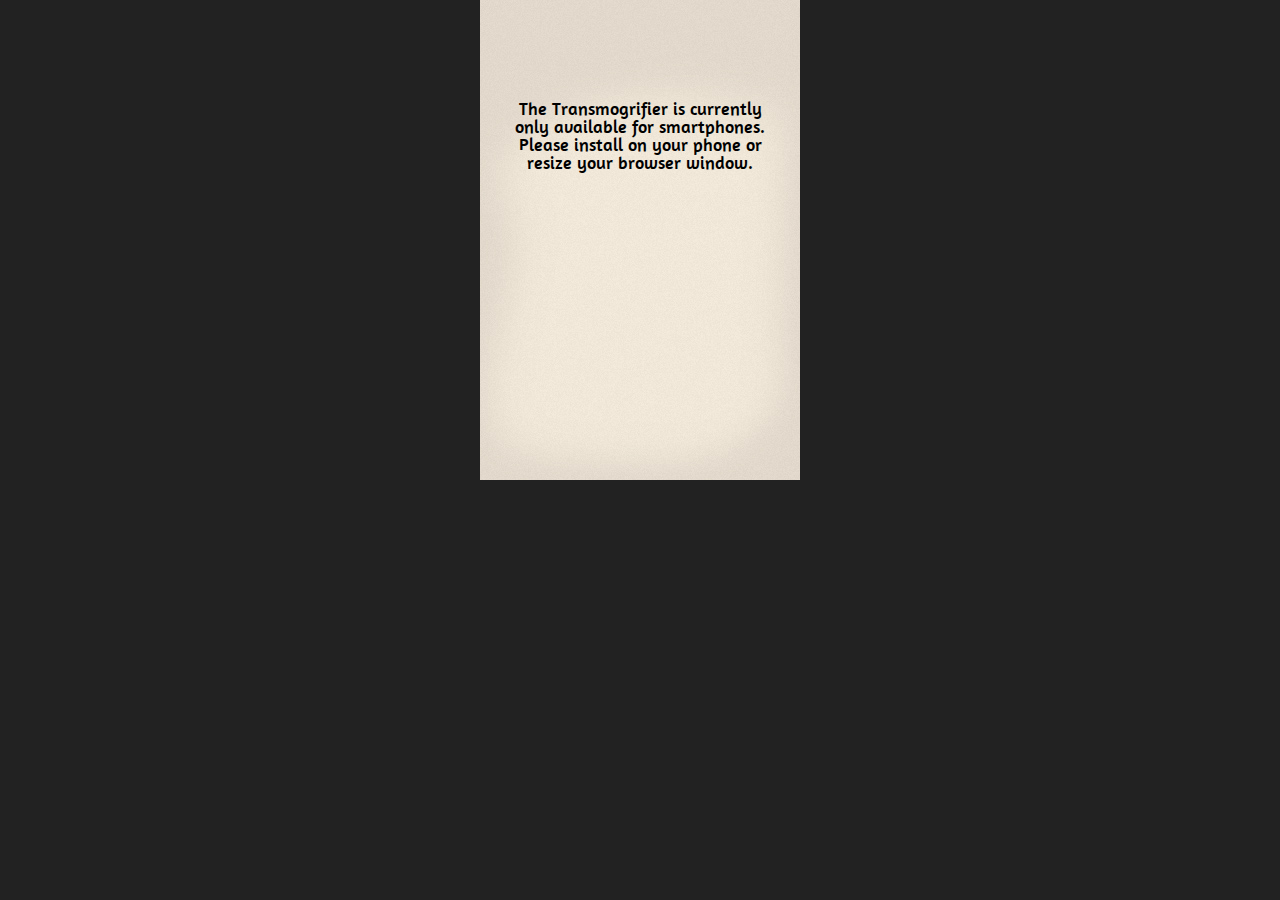
==== commit 1ec702ab: "May6 update" ====
--- a/www/index.html
+++ b/www/index.html
@@ -151,11 +151,11 @@
 				 clip[2]="audio/Shawn.mp3";   
 				 clip[3]="audio/Mark.mp3";
 			  
-			   //alert(clip[whichClip]);
+			   alert("play "+clip[whichClip]);
 			   
 				playSound(clip[whichClip]);
 			}
-			/*else if($(event.target).is('#modalBox')) {
+			else if($(event.target).is('#modalBox')) {
 			}
 			else if($(event.target).is('h4')) {
 			}
@@ -164,13 +164,13 @@
 			else if($(event.target).is('p')) {
 			}
 			else if($(event.target).is('#modalContent')) {
-			}*/
+			}
 			else{
 				//alert("closing the box");
 				shrinkbox();
 				//showbox();
 				setTimeout(showbox,300);
-				event.stopPropagation();
+				//event.stopPropagation();
 			}
 		});
 		
--- a/www/css/styles.css
+++ b/www/css/styles.css
@@ -40,7 +40,7 @@
 	body{
 		width:100%;
 		/*max-width:320px;*/
-		/*height:480px;*/
+		height:480px;
 		margin:auto;
 		background-image:url(../images/Back.jpg);
 		background-repeat:no-repeat;
